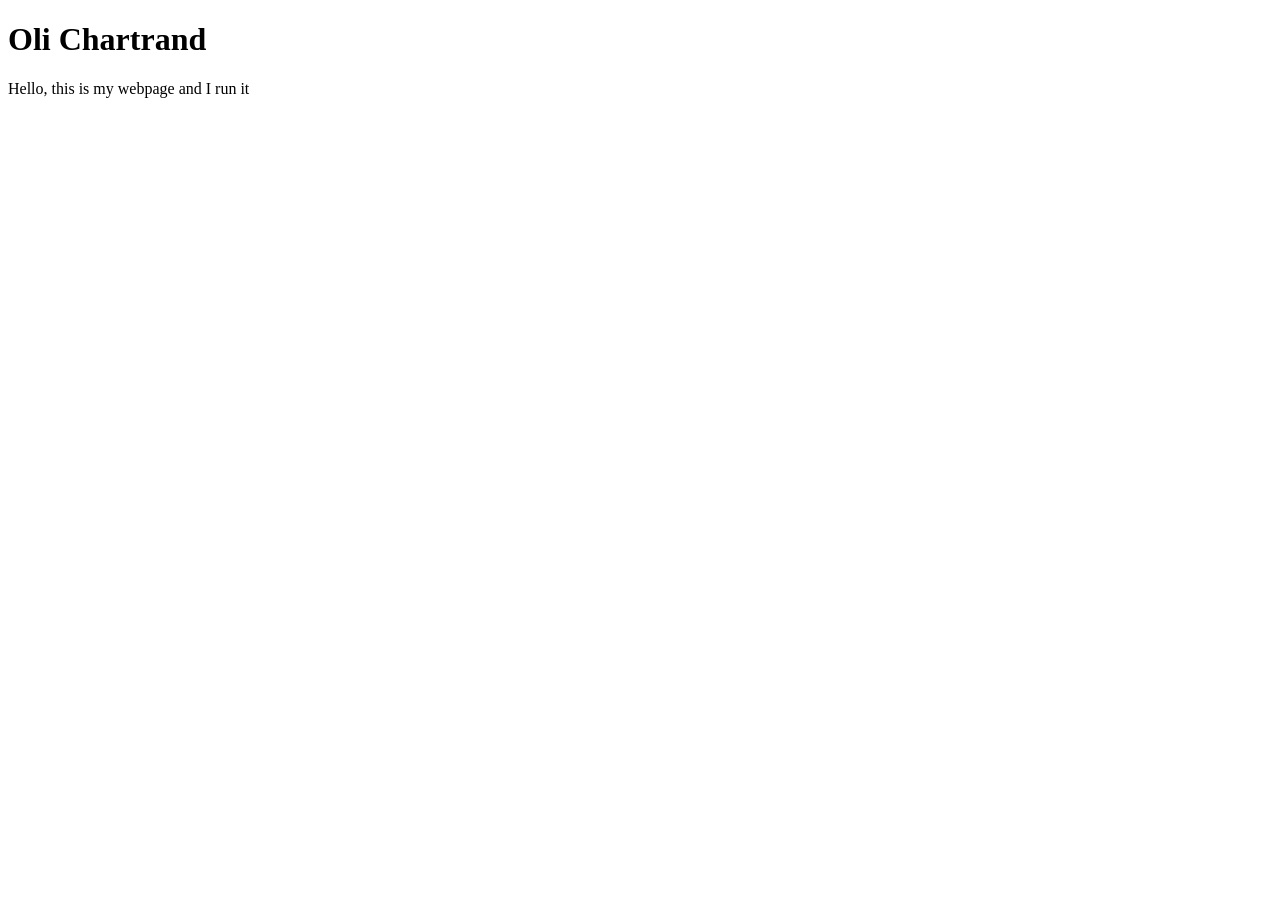
==== demo/index.html @ 4f57abd1 "Creates index.html" ====
<!DOCTYPE html>
<html lang="en">
<head>
    <meta charset="UTF-8">
    <meta name="viewport" content="width=device-width, initial-scale=1.0">
    <title>My first webpage</title>
</head>
<body>
    <h1>Oli Chartrand</h1>
    <p>Hello, this is my webpage and I run it</p>
</body>
</html>
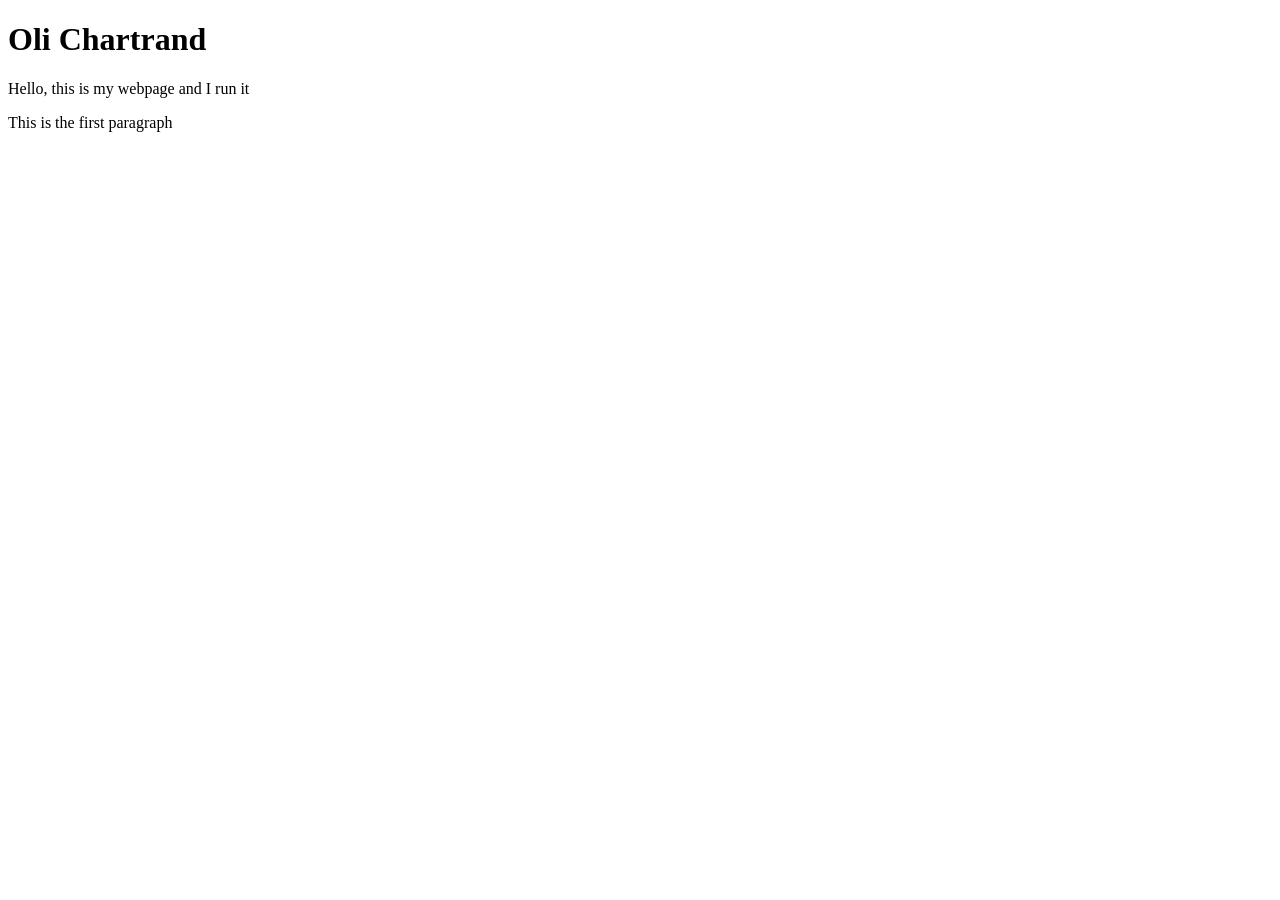
==== commit e602e75b: "edits paragraph" ====
--- a/demo/index.html
+++ b/demo/index.html
@@ -8,5 +8,6 @@
 <body>
     <h1>Oli Chartrand</h1>
     <p>Hello, this is my webpage and I run it</p>
+    <p>This is the first paragraph</p>
 </body>
 </html>
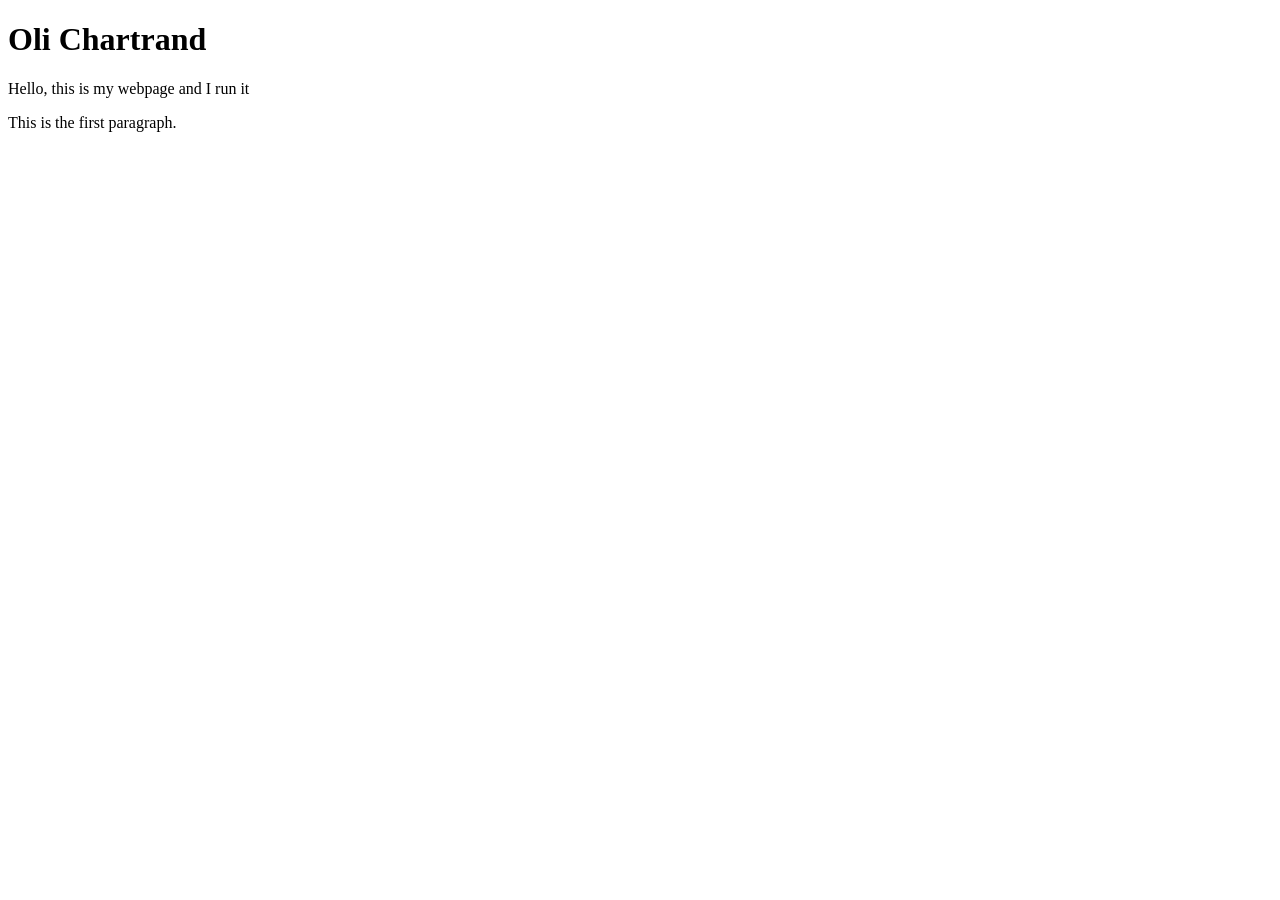
==== commit 777cf77a: "update paragraph" ====
--- a/demo/index.html
+++ b/demo/index.html
@@ -8,6 +8,6 @@
 <body>
     <h1>Oli Chartrand</h1>
     <p>Hello, this is my webpage and I run it</p>
-    <p>This is the first paragraph</p>
+    <p>This is the first paragraph.</p>
 </body>
 </html>
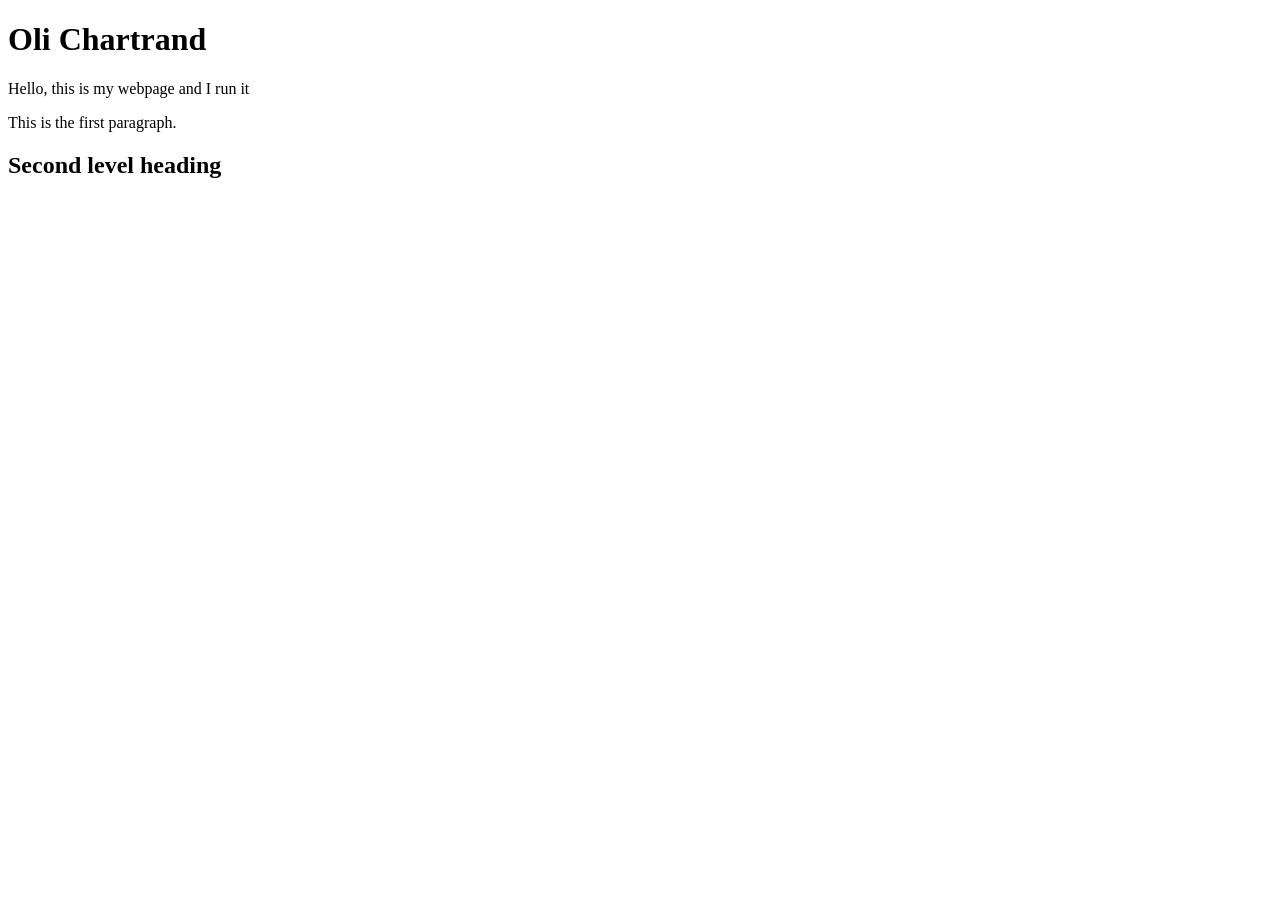
==== commit 19ade129: "adds a heading" ====
--- a/demo/index.html
+++ b/demo/index.html
@@ -9,5 +9,6 @@
     <h1>Oli Chartrand</h1>
     <p>Hello, this is my webpage and I run it</p>
     <p>This is the first paragraph.</p>
+    <h2>Second level heading</h2>
 </body>
 </html>
